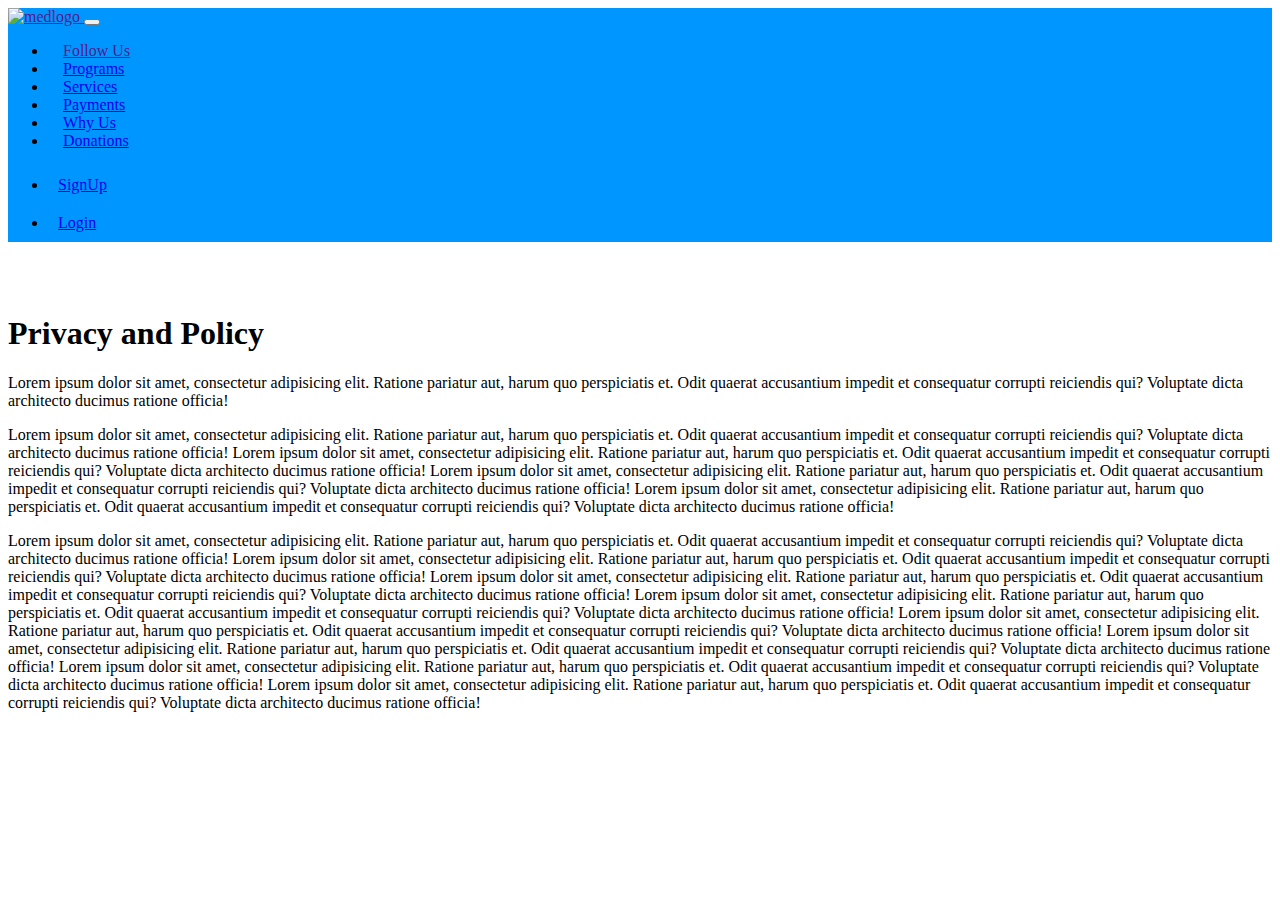
==== privacy.html @ b7b61917 "Files-Upload" ====
<!DOCTYPE html>
<html lang="en">
<head>
    <meta charset="UTF-8">
    <meta name="viewport" content="width=device-width, initial-scale=1.0">
    <title>Document</title>
    <link rel="stylesheet" href="privacy.css">
    <link href="https://cdn.jsdelivr.net/npm/bootstrap@5.3.1/dist/css/bootstrap.min.css" rel="stylesheet" integrity="sha384-4bw+/aepP/YC94hEpVNVgiZdgIC5+VKNBQNGCHeKRQN+PtmoHDEXuppvnDJzQIu9" crossorigin="anonymous">
    <script src="https://cdn.jsdelivr.net/npm/bootstrap@5.3.1/dist/js/bootstrap.bundle.min.js" integrity="sha384-HwwvtgBNo3bZJJLYd8oVXjrBZt8cqVSpeBNS5n7C8IVInixGAoxmnlMuBnhbgrkm" crossorigin="anonymous"></script>
    <link rel="icon" type="image" href="Pictures/Lifeline.ico" />
</head>
<body>
    <nav class="navbar fixed-top navbar-expand-lg">
        <div class="container-fluid">
          <a class="navbar-brand" href="">
            <img
              src="Pictures/Lifeline.ico"
              alt="medlogo"
              style="height: 50px; width: 50px"
            />
          </a>
  
          <button
            class="navbar-toggler"
            type="button"
            data-bs-toggle="collapse"
            data-bs-target="#navbarSupportedContent"
            aria-controls="navbarSupportedContent"
            aria-expanded="false"
            aria-label="Toggle navigation"
          >
            <span class="navbar-toggler-icon"></span>
          </button>
  
          <div class="collapse navbar-collapse" id="navbarSupportedContent">
            <ul class="navbar-nav ms-auto mb-2 mb-lg-0">
              <li class="nav-item">
                <a class="nav-link" href="">Follow Us</a>
              </li>
              <li class="nav-item">
                <a class="nav-link" href="#programs">Programs</a>
              </li>
              <li class="nav-item">
                <a class="nav-link" href="#services">Services</a>
              </li>
              <li class="nav-item">
                <a class="nav-link" href="#payments">Payments</a>
              </li>
              <li class="nav-item">
                <a class="nav-link" href="#whyus">Why Us</a>
              </li>
              <li class="nav-item">
                <a class="nav-link" href="#donations">Donations</a>
              </li>
            </ul>
            <ul class="navbar-nav ms-auto mb-2 mb-lg-0">
              <li class="nav-but">
                <a class="btn btn-outline-light" href="signup.html"
                  >SignUp</a
                >
              </li>
              <li class="nav-but">
                <a class="btn btn-outline-light" href="login.html"
                  >Login</a
                >
              </li>
            </ul>
          </div>
        </div>
      </nav>

      <br>
      <br>

    <main>
        <div class="container bg-white my-5 py-5">
            

            <h1>Privacy and Policy</h1>
            
            <p>
                <span>Lorem ipsum dolor sit amet, consectetur adipisicing elit. Ratione pariatur aut, harum quo perspiciatis et. Odit quaerat accusantium impedit et consequatur corrupti reiciendis qui? Voluptate dicta architecto ducimus ratione officia! 
                </span>
                <br>
            </p>

            <p>
                <span>Lorem ipsum dolor sit amet, consectetur adipisicing elit. Ratione pariatur aut, harum quo perspiciatis et. Odit quaerat accusantium impedit et consequatur corrupti reiciendis qui? Voluptate dicta architecto ducimus ratione officia! Lorem ipsum dolor sit amet, consectetur adipisicing elit. Ratione pariatur aut, harum quo perspiciatis et. Odit quaerat accusantium impedit et consequatur corrupti reiciendis qui? Voluptate dicta architecto ducimus ratione officia! Lorem ipsum dolor sit amet, consectetur adipisicing elit. Ratione pariatur aut, harum quo perspiciatis et. Odit quaerat accusantium impedit et consequatur corrupti reiciendis qui? Voluptate dicta architecto ducimus ratione officia! Lorem ipsum dolor sit amet, consectetur adipisicing elit. Ratione pariatur aut, harum quo perspiciatis et. Odit quaerat accusantium impedit et consequatur corrupti reiciendis qui? Voluptate dicta architecto ducimus ratione officia! 
                </span>
                <br>
            </p>

            <p>
                <span>Lorem ipsum dolor sit amet, consectetur adipisicing elit. Ratione pariatur aut, harum quo perspiciatis et. Odit quaerat accusantium impedit et consequatur corrupti reiciendis qui? Voluptate dicta architecto ducimus ratione officia! Lorem ipsum dolor sit amet, consectetur adipisicing elit. Ratione pariatur aut, harum quo perspiciatis et. Odit quaerat accusantium impedit et consequatur corrupti reiciendis qui? Voluptate dicta architecto ducimus ratione officia! Lorem ipsum dolor sit amet, consectetur adipisicing elit. Ratione pariatur aut, harum quo perspiciatis et. Odit quaerat accusantium impedit et consequatur corrupti reiciendis qui? Voluptate dicta architecto ducimus ratione officia! Lorem ipsum dolor sit amet, consectetur adipisicing elit. Ratione pariatur aut, harum quo perspiciatis et. Odit quaerat accusantium impedit et consequatur corrupti reiciendis qui? Voluptate dicta architecto ducimus ratione officia! Lorem ipsum dolor sit amet, consectetur adipisicing elit. Ratione pariatur aut, harum quo perspiciatis et. Odit quaerat accusantium impedit et consequatur corrupti reiciendis qui? Voluptate dicta architecto ducimus ratione officia! Lorem ipsum dolor sit amet, consectetur adipisicing elit. Ratione pariatur aut, harum quo perspiciatis et. Odit quaerat accusantium impedit et consequatur corrupti reiciendis qui? Voluptate dicta architecto ducimus ratione officia! Lorem ipsum dolor sit amet, consectetur adipisicing elit. Ratione pariatur aut, harum quo perspiciatis et. Odit quaerat accusantium impedit et consequatur corrupti reiciendis qui? Voluptate dicta architecto ducimus ratione officia! Lorem ipsum dolor sit amet, consectetur adipisicing elit. Ratione pariatur aut, harum quo perspiciatis et. Odit quaerat accusantium impedit et consequatur corrupti reiciendis qui? Voluptate dicta architecto ducimus ratione officia! 
                </span>
                <br>
            </p>

        </div>
    </main>
</body>
</html>
---- privacy.css ----
/*navigation bar section*/
.navbar
{
    background-color: #0096FF;
}

.navbar .navbar-nav .nav-item a
{
    padding: 15px;
}

.nav-item a:hover
{
    color: aliceblue;
}

.navbar .navbar-nav .nav-but
{
    padding: 10px;
}

.card{
    padding-top: 100px;;
}
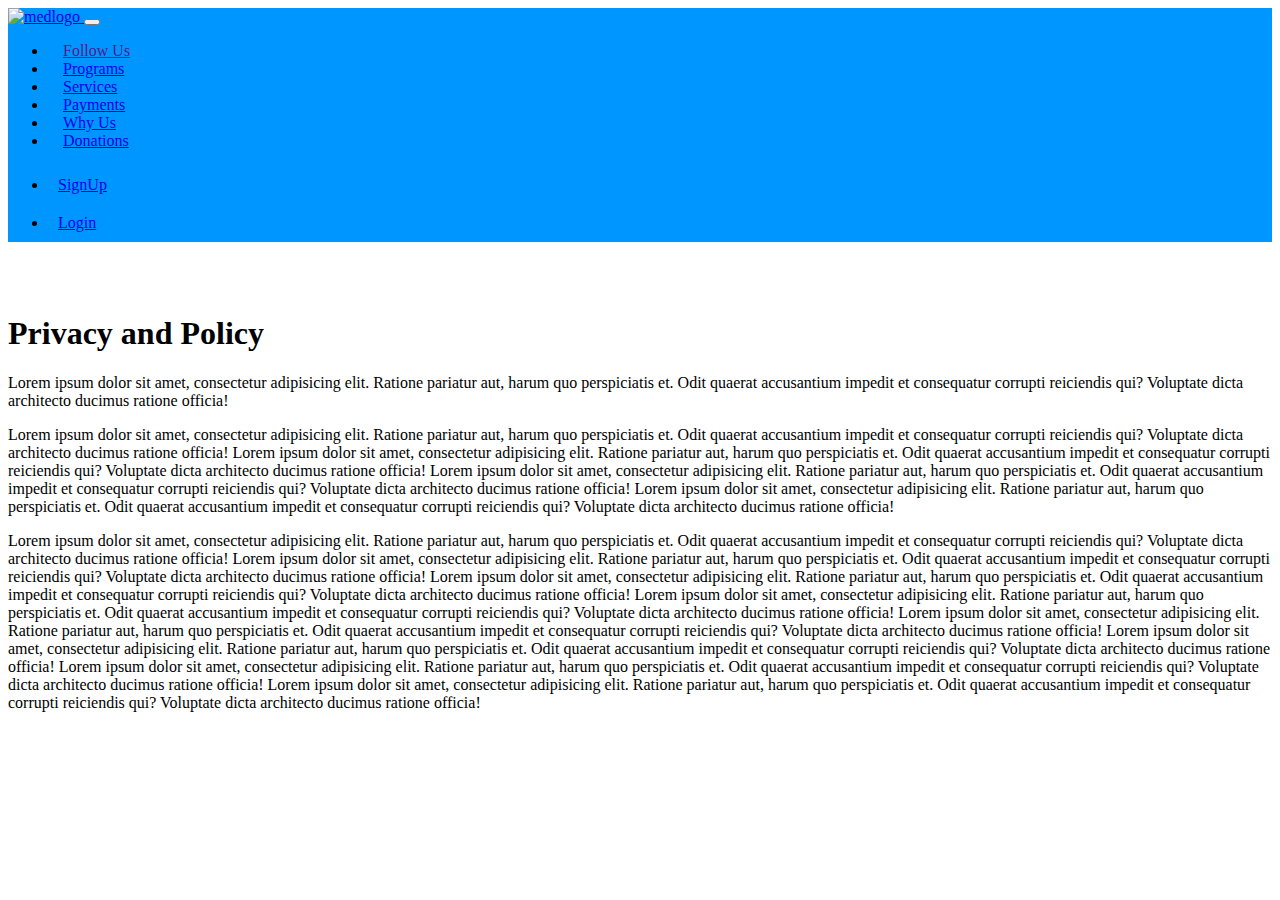
==== commit 2f45e163: "Update privacy.html" ====
--- a/privacy.html
+++ b/privacy.html
@@ -12,7 +12,7 @@
 <body>
     <nav class="navbar fixed-top navbar-expand-lg">
         <div class="container-fluid">
-          <a class="navbar-brand" href="">
+          <a class="navbar-brand" href="index.html">
             <img
               src="Pictures/Lifeline.ico"
               alt="medlogo"
@@ -99,4 +99,4 @@
         </div>
     </main>
 </body>
-</html>+</html>
